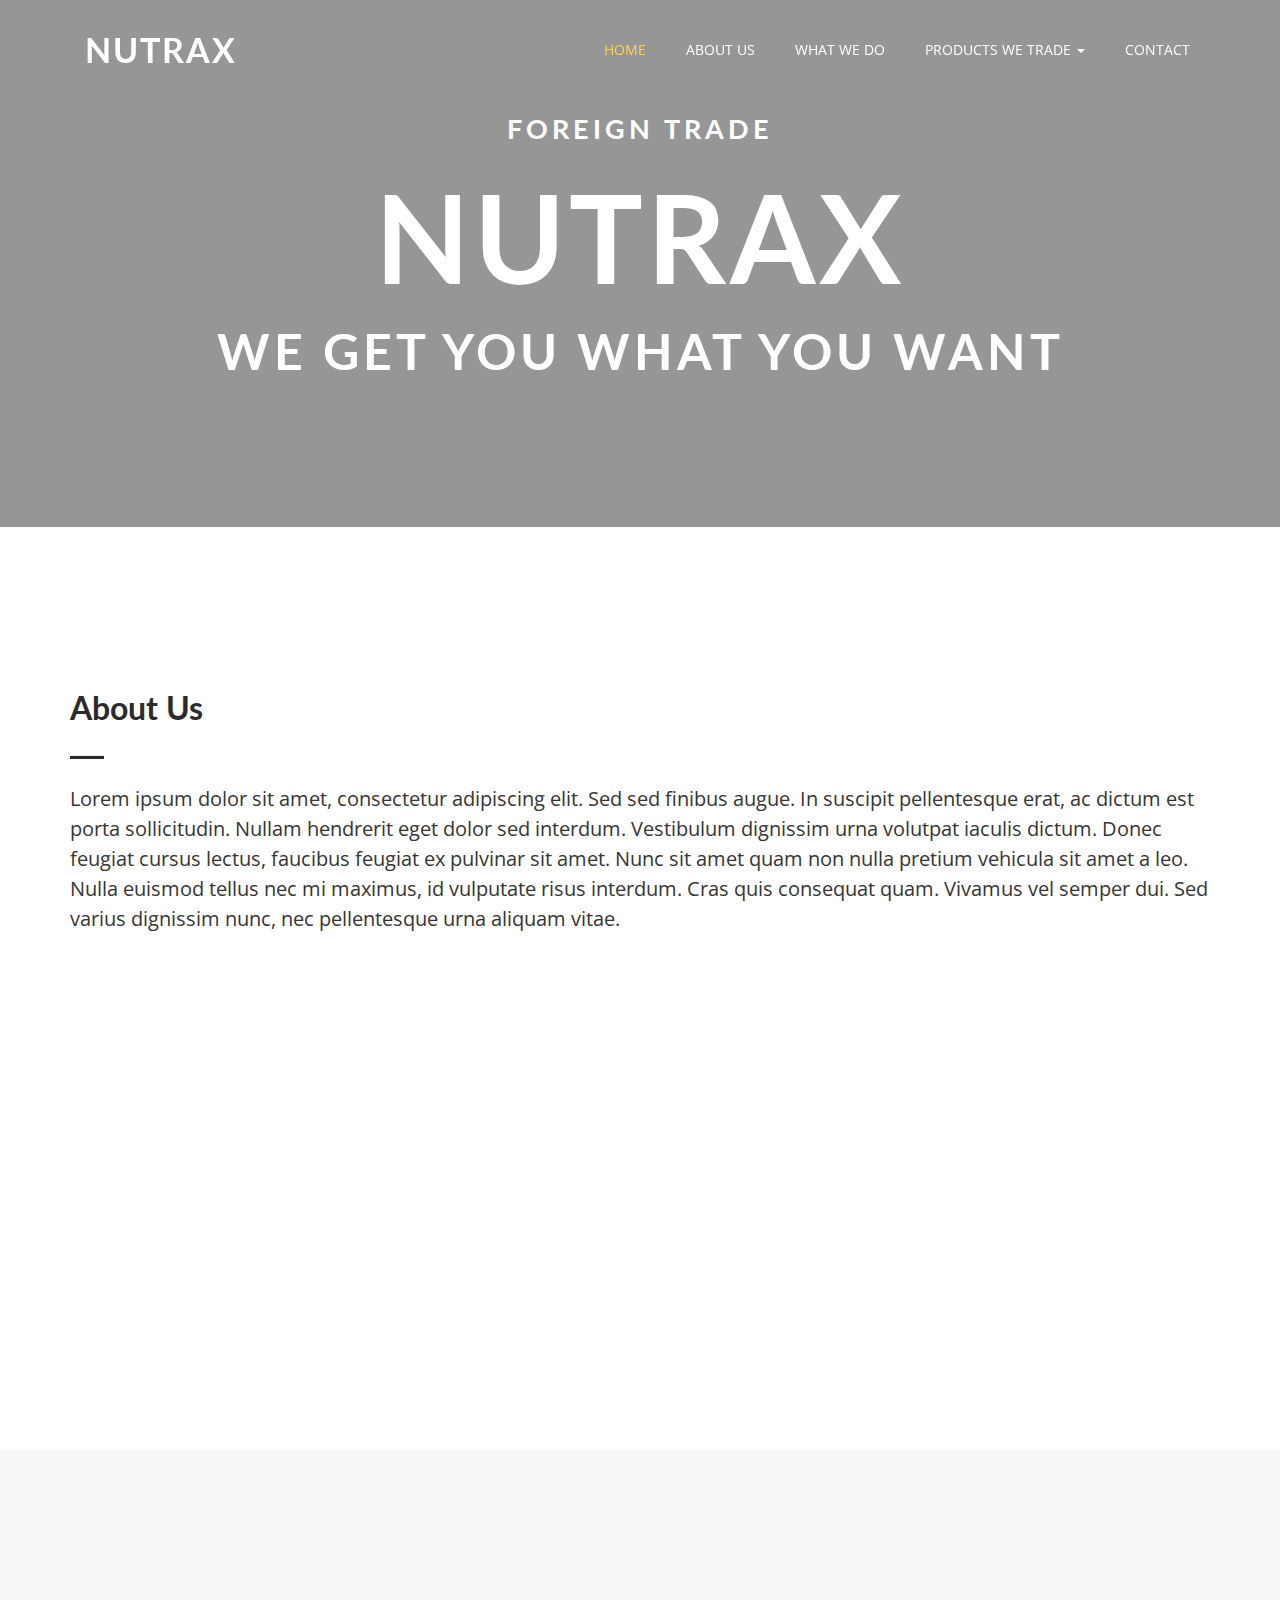
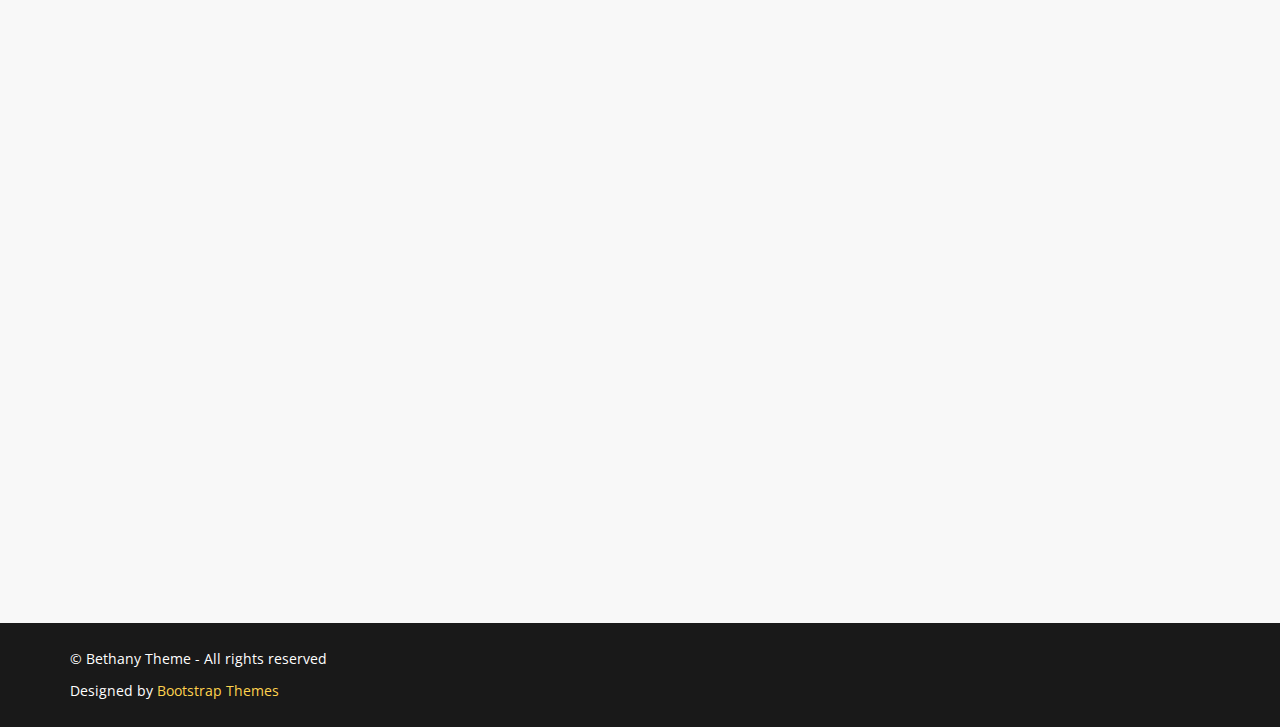
==== index2.html @ dbf583a3 "Changed cta-banner" ====
<!DOCTYPE html>
<html lang="en">
    <head>
        <meta charset="utf-8">
        <meta name="viewport" content="width=device-width, initial-scale=1">
        <title>Nutrax S.A.</title>
        <meta name="description" content="Free Bootstrap Theme by BootstrapMade.com">
        <meta name="keywords" content="free website templates, free bootstrap themes, free template, free bootstrap, free website template">
        <link href='https://fonts.googleapis.com/css?family=Lato:400,700,300|Open+Sans:400,600,700,300' rel='stylesheet' type='text/css'>
        <link rel="stylesheet" type="text/css" href="css/bootstrap.min.css">
        <link rel="stylesheet" type="text/css" href="css/font-awesome.min.css">
        <link rel="stylesheet" type="text/css" href="css/animate.css">
        <link rel="stylesheet" type="text/css" href="css/style.css">
    </head>
    <body>
        <!--header-->
        <header class="main-header" id="header">
            <div class="bg-color">
                <!--nav-->
                <nav class="nav navbar-default navbar-fixed-top">
                    <div class="container">
                        <div class="col-md-12">
                            <div class="navbar-header">
                                <button type="button" class="navbar-toggle collapsed" data-toggle="collapse" data-target="#mynavbar" aria-expanded="false" aria-controls="navbar">
                                <span class="fa fa-bars"></span>
                                </button>
                                <a href="index.html" class="navbar-brand">Nutrax</a>
                            </div>
                            <div class="collapse navbar-collapse navbar-right" id="mynavbar">
                                <ul class="nav navbar-nav">
                                    <li class="active"><a href="#header">Home</a></li>
                                    <li><a href="#portfolio">About us</a></li>
                                    <li><a href="#feature">What we do</a></li>
                                    <li class="active">
                                    <li class="dropdown">
                                        <a class="dropdown-toggle" data-toggle="dropdown" href="#">Products we trade
                                            <span class="caret"></span></a>
                                            <ul class="dropdown-menu">
                                                <li><a href="#">Horse Hair</a></li>
                                                <li><a href="#">Donkey Meat</a></li>
                                                <li><a href="#">Sisal Fibre</a></li>
                                            </ul>
                                        </li>
                                        <li><a href="#contact">Contact</a></li>
                                    </ul>
                                </div>
                            </div>
                        </div>
                    </nav>
                    <!--/ nav-->
                    <div class="container text-center">
                        <div class="wrapper wow fadeInUp delay-05s" >
                            <h2 class="top-title">Foreign Trade</h2>
                            <h3 class="title">Nutrax</h3>
                            <h4 class="sub-title">We get you what you want</h4>
                        </div>
                    </div>
                </div>
            </header>
            <!--/ header-->
            <!---->
            <section class="section-padding wow fadeInUp delay-02s" id="portfolio">
                <div class="container">
                    <div class="row">
                        <div class="col-sm-12">
                            <div class="section-title">
                                <h2 class="head-title">About Us</h2>
                                <hr class="botm-line">
                                <p class="sec-para">Lorem ipsum dolor sit amet, consectetur adipiscing elit. Sed sed finibus augue. In suscipit pellentesque erat, ac dictum est porta sollicitudin. Nullam hendrerit eget dolor sed interdum. Vestibulum dignissim urna volutpat iaculis dictum. Donec feugiat cursus lectus, faucibus feugiat ex pulvinar sit amet. Nunc sit amet quam non nulla pretium vehicula sit amet a leo. Nulla euismod tellus nec mi maximus, id vulputate risus interdum. Cras quis consequat quam. Vivamus vel semper dui. Sed varius dignissim nunc, nec pellentesque urna aliquam vitae.</p>
                            </div>
                        </div>
                    </div>
                </div>
            </section>
            <!---->
            <!---->
            <section class="section-padding parallax bg-image-2 section wow fadeIn delay-08s" id="cta-2">
                <div class="container">
                    <div class="row">
                        <div class="col-md-8">
                        </div>
                    </div>
                </div>
            </section>
            <!---->
            <section class="section-padding parallax bg-image-2 section wow fadeIn delay-08s" id="cta-2">
                <div class="container">
                    <div class="row">
                        <div class="col-md-8">
                            <div class="cta-txt">
                                <h3>Subscribe For Updates</h3>
                                <p>Join our 1000+ subscribers and get access to the latest tools, freebies, product announcements and much more!</p>
                            </div>
                        </div>
                    </div>
                </div>
            </section>
            <!---->
            <section id="feature" class="section-padding">
                <div class="container">
                    <div class="row">
                        <div class="col-md-3 wow fadeInLeft delay-05s">
                            <div class="section-title">
                                <h2 class="head-title">What we do</h2>
                                <hr class="botm-line">
                                <p class="sec-para">These are some products we've worked and/or are currently working with, but we are open to trading many more</p>
                            </div>
                        </div>
                        <div class="col-md-9">
                            <div class="col-md-6 wow fadeInRight delay-02s">
                                <div class="icon">
                                    <i class="fa fa-paint-brush"></i>
                                </div>
                                <div class="icon-text">
                                    <h3 class="txt-tl">Easy to Learn and Design</h3>
                                    <p class="txt-para">Lorem ipsum dolor sit amet, consectetur adipiscing elit. Vestibulum id ligula felis euismod semper. </p>
                                </div>
                            </div>
                            <div class="col-md-6 wow fadeInRight delay-02s">
                                <div class="icon">
                                    <i class="fa fa-cogs"></i>
                                </div>
                                <div class="icon-text">
                                    <h3 class="txt-tl">Bootstrap 3.3.2</h3>
                                    <p class="txt-para">Lorem ipsum dolor sit amet, consectetur adipiscing elit. Vestibulum id ligula felis euismod semper. </p>
                                </div>
                            </div>
                            <div class="col-md-6 wow fadeInRight delay-04s">
                                <div class="icon">
                                    <i class="fa fa-mobile"></i>
                                </div>
                                <div class="icon-text">
                                    <h3 class="txt-tl">Responsive Design</h3>
                                    <p class="txt-para">Lorem ipsum dolor sit amet, consectetur adipiscing elit. Vestibulum id ligula felis euismod semper. </p>
                                </div>
                            </div>
                            <div class="col-md-6 wow fadeInRight delay-04s">
                                <div class="icon">
                                    <i class="fa fa-desktop"></i>
                                </div>
                                <div class="icon-text">
                                    <h3 class="txt-tl">No Coding, No Shortcodes</h3>
                                    <p class="txt-para">Lorem ipsum dolor sit amet, consectetur adipiscing elit. Vestibulum id ligula felis euismod semper. </p>
                                </div>
                            </div>
                            <div class="col-md-6 wow fadeInRight delay-06s">
                                <div class="icon">
                                    <i class="fa fa-lightbulb-o"></i>
                                </div>
                                <div class="icon-text">
                                    <h3 class="txt-tl">High Coversion</h3>
                                    <p class="txt-para">Lorem ipsum dolor sit amet, consectetur adipiscing elit. Vestibulum id ligula felis euismod semper. </p>
                                </div>
                            </div>
                            <div class="col-md-6 wow fadeInRight delay-06s">
                                <div class="icon">
                                    <i class="fa fa-clock-o"></i>
                                </div>
                                <div class="icon-text">
                                    <h3 class="txt-tl">Save Tons of Time</h3>
                                    <p class="txt-para">Lorem ipsum dolor sit amet, consectetur adipiscing elit. Vestibulum id ligula felis euismod semper. </p>
                                </div>
                            </div>
                        </div>
                    </div>
                </div>
            </section>
            <!---->
            <footer class="" id="footer">
                <div class="container">
                    <div class="row">
                        <div class="col-sm-7 footer-copyright">
                            © Bethany Theme - All rights reserved
                            <div class="credits">
                                <!--
                                All the links in the footer should remain intact.
                                You can delete the links only if you purchased the pro version.
                                Licensing information: https://bootstrapmade.com/license/
                                Purchase the pro version with working PHP/AJAX contact form: https://bootstrapmade.com/buy/?theme=Bethany
                                -->
                                Designed by <a href="https://bootstrapmade.com/">Bootstrap Themes</a>
                            </div>
                        </div>
                    </div>
                </div>
            </footer>
            <!---->
            <!--contact ends-->
            <script src="js/jquery.min.js"></script>
            <script src="js/jquery.easing.min.js"></script>
            <script src="js/bootstrap.min.js"></script>
            <script src="js/wow.js"></script>
            <script src="js/custom.js"></script>
            <script src="contactform/contactform.js"></script>
            
        </body>
    </html>
---- css/style.css ----
/*
    Theme Name: Bethany
    Theme URL: https://bootstrapmade.com/bethany-free-onepage-bootstrap-theme/
    Author: BootstrapMade.com
    Author URL: https://bootstrapmade.com
*/

body {
	line-height: 1.5;
	font-family: 'Open Sans', sans-serif;
    overflow-x: hidden; 
}
ol, ul {
	list-style: none;
}
blockquote, q {
	quotes: none;
}
blockquote:before, blockquote:after,
q:before, q:after {
	content: '';
	content: none;
}
table {
	border-collapse: collapse;
	border-spacing: 0;
}
.section-padding
{
	padding: 60px 0px;
}
h1, h2, h3, h4, h5, h6
{
	font-family: 'Lato', sans-serif;
}
/**media Queries**/
.navbar-default {
    background-color: transparent;
}
.main-header
{
	background: url(../img/banner.jpeg) no-repeat;
	background-size: cover;
	min-height: 610px;
}
.bg-color
{
	background-color: RGBA(0, 0, 0, 0.41);
}

.nav > li > a {
    padding: 0px;
}
.navbar-brand
{
	padding: 0px;
	height: inherit;
	font-family: 'Lato', sans-serif;
}
.navbar-default .navbar-brand {
    color: #fff;
	font-size: 34px;
	text-transform: uppercase;
	font-weight: 700;
	letter-spacing: 2px;
}
.navbar-default .navbar-nav > .active > a, .navbar-default .navbar-nav > .active > a:focus, .navbar-default .navbar-nav > .active > a:hover {
    color: #FFD34E;
    background-color: transparent;
    text-transform: uppercase;
}
.navbar-default .navbar-nav > li > a {
    color: #fff;
    padding: 0px 20px;
    text-transform: uppercase;
}
.navbar-default .navbar-nav > li > a:hover, .navbar-default .navbar-nav > li > a:focus
{
	color: #FFD34E;
}

.navbar-fixed-top {
    padding: 40px 0;
    transition: all 0.5s;
}

.top-nav-collapse {
    background: rgba(0,0,0,0.8);
    padding: 25px 0;
}


.wrapper
{
	padding: 90px 0px 130px;
}
.top-title
{
	z-index: 5;
	font-size: 27px;
	font-weight: 700;
	color: #fff;
	line-height: 38px;
	letter-spacing: 4px;
	opacity: 1;
	text-transform: uppercase;
}
.sub-title
{
	font-size: 50px;
	font-weight: 700;
	color: #fff;
	line-height: 71px;
	letter-spacing: 4px;
	opacity: 1;
	text-transform: uppercase;
}
.title
{
	font-size: 123px;
	font-weight: 700;
	color: #fff;
	line-height: 88px;
	letter-spacing: 4px;
	opacity: 1;
	text-transform: uppercase;
	padding: 25px 0px;
}
.btn-submit
{
    background: #FFD34E;
    border: 0px;
    display: inline-block;
    font-size: 16px;
    text-transform: uppercase;
    padding: 10px 40px;
    font-weight: normal;
    border-radius: 0px;
    letter-spacing: 1px;
    color: #333;
    position: relative;
    overflow: hidden;
    -webkit-transition: all 0.4s ease-in-out;
    -moz-transition: all 0.4s ease-in-out;
    -o-transition: all 0.4s ease-in-out;
    -ms-transition: all 0.4s ease-in-out;
    transition: all 0.4s ease-in-out;
    margin-top: 25px;
    border: 2px solid  #FFD34E;
}

.btn-submit:hover {
    background: #fff;
}
/****/
#cta-1
{
	padding: 40px 0px;
}
.cta-info
{
	border: 5px solid #FFD34E;
	padding: 40px 0px;
}
.cta-info h3
{
	font-size: 24px;
}
.dec-tec
{
	font-size: 34px;
}
/****/
#feature
{
	background-color: #f8f8f8;
}
.head-title
{
	color: #2b2b2b;
	font-size: 32px;
	font-weight: 700;
}
.botm-line
{
	background-color: #2b2b2b;
	width: 34px;
	height: 3px;
	display: inline-block;
}
.section-title:hover .botm-line
{
	width: 70px;
	/* For Safari 3.1 to 6.0 */
    -webkit-transition-property: width;
    -webkit-transition-duration: 2s;
    -webkit-transition-timing-function: linear;
    -webkit-transition-delay: 1s;
    /* Standard syntax */
    transition-property: width;
    transition-duration: 2s;
    transition-timing-function: linear;
    transition-delay: 1s;
}
p
{
    font-size: 20px;
	color: #363636;
}
.icon {
    position: relative;
    height: 48px;
    width: 48px;
    float: left;
    margin-top: 14px;
    margin-bottom: 20px;
}
.icon i
{
	font-size: 35px;
}
.icon-text {
    margin-left: 73px;
    padding:0px 25px 25px 0px;
}
h3.txt-tl {
    font-size: 24px;
    line-height: 1.35;
}
/****/
.parallax {
    background-attachment: fixed;
    background-repeat: repeat-y;
    background-position: center center;
}
.bg-image-2 {
    background: url('../img/cta-banner.jpg') no-repeat center fixed;
    -webkit-background-size: 100% auto;
    -moz-background-size: 100% auto;
    -o-background-size: 100% auto;
    background-size: 100% auto;
    -webkit-background-size: cover;
    -moz-background-size: cover;
    -o-background-size: cover;
    background-size: cover;
}
.section {
    position: relative;
    padding: 88px 0 67px 0;
    display: block;
}
.cta-txt h3 {
    
    font-size: 32px;
    margin-bottom: 10px;
    font-weight: 700;
    color: #fff;
}
.cta-txt p
{
	color: #fff;
}
/****/
.portfolio-box
{ct

	margin-bottom: 15px;
}
.padding-right-zero
{
	padding-right: 0px;
}
#contact
{
	background-color: #f8f8f8;
}

.validation {
    color: red;
    display:none;
    margin: 0 0 20px;
    font-weight:400;
    font-size:13px;
}

#sendmessage {
    color: green;
    border:1px solid green;
    display:none;
    text-align:center;
    padding:15px;
    font-weight:600;
    margin-bottom:15px;
}

#errormessage {
    color: red;
    display:none;
    border:1px solid red;
    text-align:center;
    padding:15px;
    font-weight:600;
    margin-bottom:15px;
}

#sendmessage.show, #errormessage.show, .show {
	display:block;
}

.black
{
	color: #000 !important;
	font-weight: 600;
}
.btn-send
{
	border-radius: 0px;
	color: #000;
	background-color: #FFD34E;
}
a, a:hover
{
	color: #FFD34E;
}
.cont-title
{
	font-size: 24px;
	padding:15px 0px;
}
.location-info p span {
    display: inline-block;
}
.location-info p span {
    width: 40px;
    font-size: 24px;
    color: #666;
    vertical-align: middle;
}
.location-info p {
    margin-bottom: 5px;
}
.location-info p {
    font-size: 18px;
    line-height: 32px;
    color: #000;
}
.contact-icon-container {
    position: absolute;
    top: -38px;
    right: 0;
    padding-right: 20px;
    font-size: 320px;
    color: #555;
    line-height: 300px;
    -ms-transform: rotate(20deg);
    -moz-transform: rotate(20deg);
    -webkit-transform: rotate(20deg);
    transform: rotate(20deg);
}
/****/
#footer
{
	background-color: #191919;
	padding: 20px 0px;
}
.footer-copyright {
    color: #fff;
    line-height: 32px;
    text-align: left;
}
.footer-social
{
	float: right;
}
.footer-social a {
    font-size: 18px;
    color: #666;
}
.link-dec, .link-dec:hover{
    color: #000;
}
/****/
@media (min-width: 451px) and (max-width: 900px){
    .section-title{
        margin-bottom: 15px;
    }
}
@media (min-width: 20px) and (max-width: 450px){
    .navbar-toggle:hover, .navbar-toggle{
        background-color: #fff;
        color: #000;
    }
    .navbar-toggle{
        margin-top: 0px;
    }
    .navbar-default .navbar-nav > li > a{
        text-align: center;
        background-color: rgba(255, 255, 255, 0.32);
        color: #000;
    }
    .navbar-default .navbar-nav > .active > a, .navbar-default .navbar-nav > .active > a:focus, .navbar-default .navbar-nav > .active > a:hover, .navbar-default .navbar-nav > li > a:hover, .navbar-default .navbar-nav > li > a:focus{
        background-color: rgba(255, 255, 255, 0.32);
        color: #FFD34E;
    }
    .top-title{
        font-size: 15px;
    }
    .title{
        font-size: 50px;
    }
    .sub-title{
        font-size: 24px;
    }
    .footer-copyright {
    text-align: center;
    }
    .padding-right-zero{
        padding-right: 15px;
    }
    .section-title{
        margin-bottom: 15px;
    }
    .cta-txt h3{
        font-size: 28px;
    }
    body{
        font-size: 14px;
    }
    h3.txt-tl{
        font-size: 20px;
    }
}
/****/
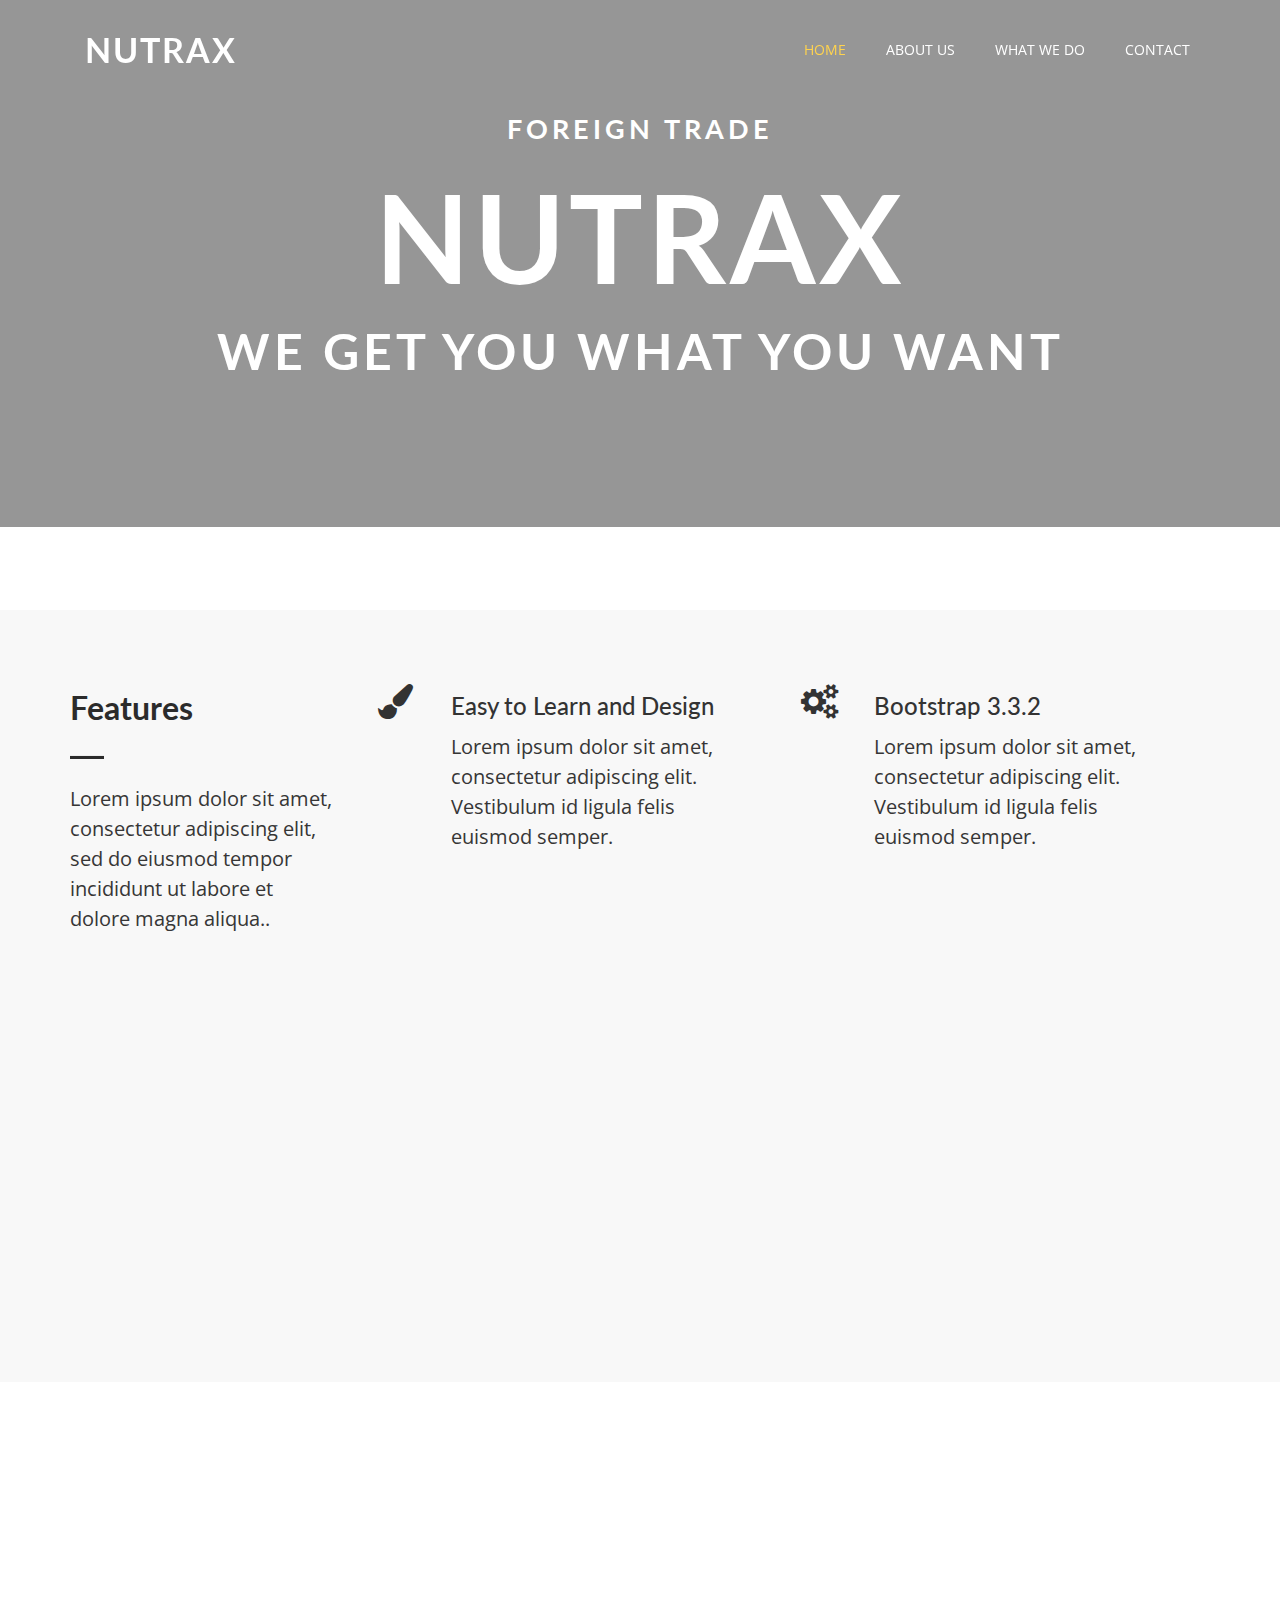
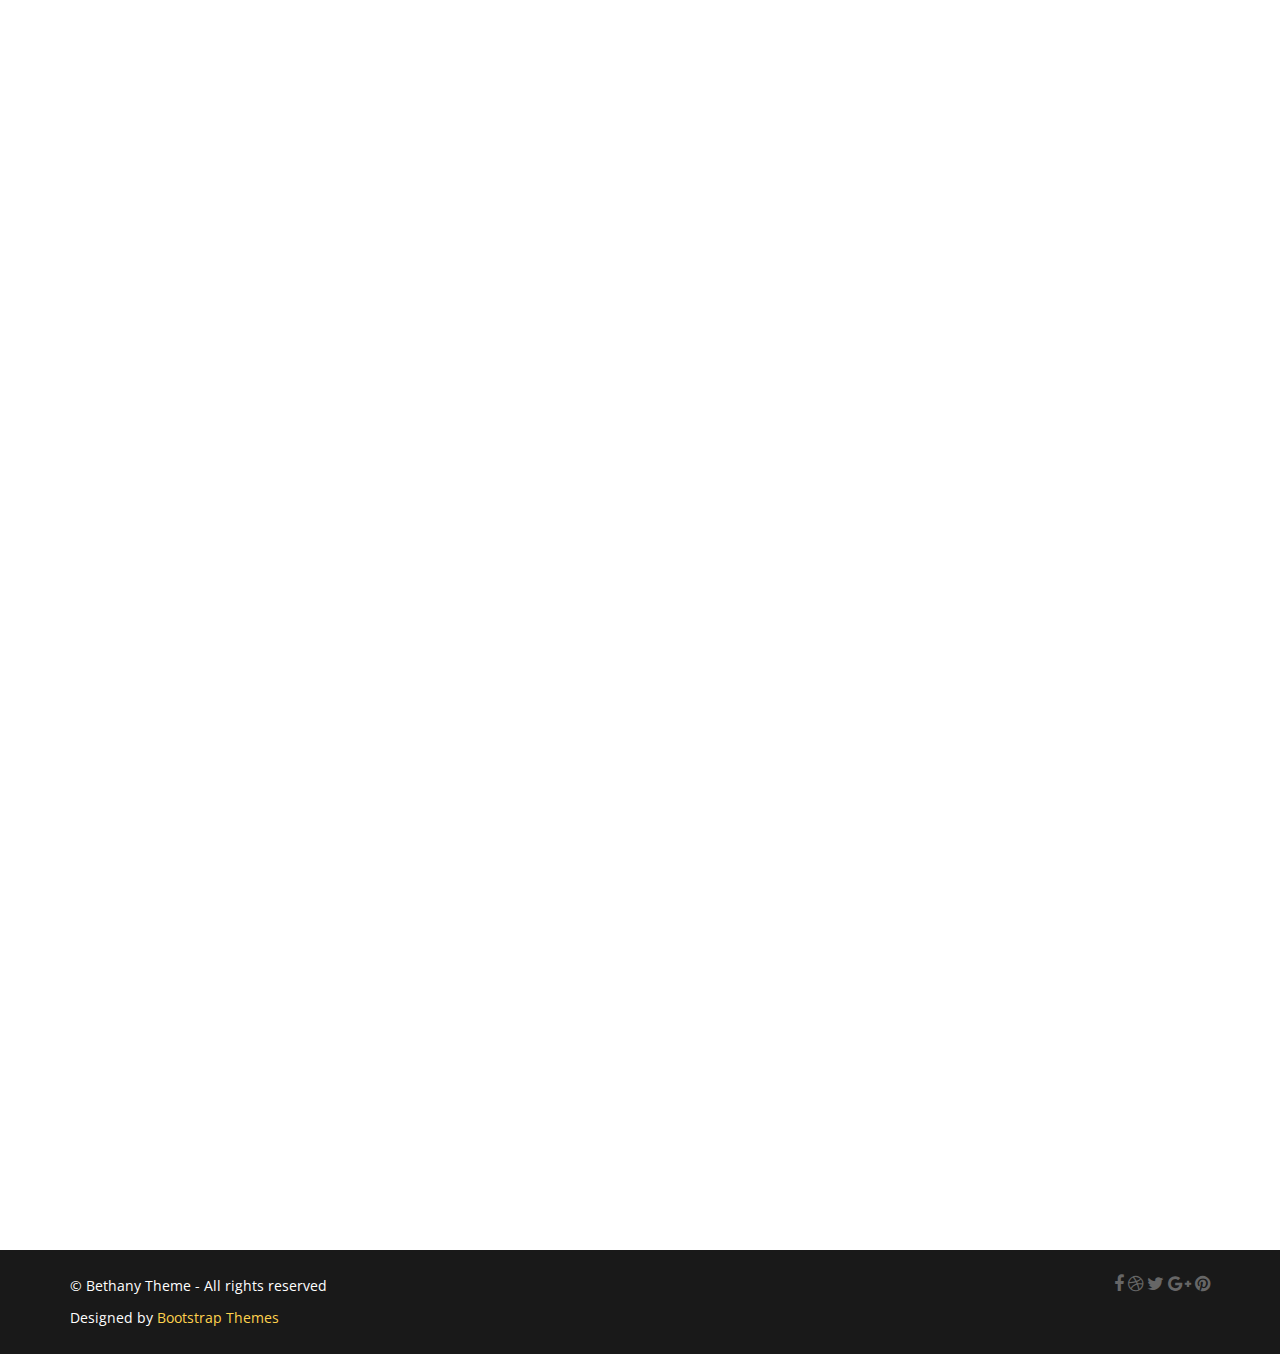
==== commit aabc8e70: "Inverted the names of index.html and index2.html" ====
--- a/index2.html
+++ b/index2.html
@@ -11,6 +11,12 @@
         <link rel="stylesheet" type="text/css" href="css/font-awesome.min.css">
         <link rel="stylesheet" type="text/css" href="css/animate.css">
         <link rel="stylesheet" type="text/css" href="css/style.css">
+        <!-- =======================================================
+        Theme Name: Bethany
+        Theme URL: https://bootstrapmade.com/bethany-free-onepage-bootstrap-theme/
+        Author: BootstrapMade.com
+        Author URL: https://bootstrapmade.com
+        ======================================================= -->
     </head>
     <body>
         <!--header-->
@@ -24,174 +30,259 @@
                                 <button type="button" class="navbar-toggle collapsed" data-toggle="collapse" data-target="#mynavbar" aria-expanded="false" aria-controls="navbar">
                                 <span class="fa fa-bars"></span>
                                 </button>
-                                <a href="index.html" class="navbar-brand">Nutrax</a>
+                                <a href="index2.html" class="navbar-brand">Nutrax</a>
                             </div>
                             <div class="collapse navbar-collapse navbar-right" id="mynavbar">
                                 <ul class="nav navbar-nav">
                                     <li class="active"><a href="#header">Home</a></li>
-                                    <li><a href="#portfolio">About us</a></li>
-                                    <li><a href="#feature">What we do</a></li>
-                                    <li class="active">
-                                    <li class="dropdown">
-                                        <a class="dropdown-toggle" data-toggle="dropdown" href="#">Products we trade
-                                            <span class="caret"></span></a>
-                                            <ul class="dropdown-menu">
-                                                <li><a href="#">Horse Hair</a></li>
-                                                <li><a href="#">Donkey Meat</a></li>
-                                                <li><a href="#">Sisal Fibre</a></li>
-                                            </ul>
-                                        </li>
-                                        <li><a href="#contact">Contact</a></li>
-                                    </ul>
-                                </div>
-                            </div>
-                        </div>
-                    </nav>
-                    <!--/ nav-->
-                    <div class="container text-center">
-                        <div class="wrapper wow fadeInUp delay-05s" >
-                            <h2 class="top-title">Foreign Trade</h2>
-                            <h3 class="title">Nutrax</h3>
-                            <h4 class="sub-title">We get you what you want</h4>
-                        </div>
-                    </div>
-                </div>
-            </header>
-            <!--/ header-->
-            <!---->
-            <section class="section-padding wow fadeInUp delay-02s" id="portfolio">
-                <div class="container">
-                    <div class="row">
-                        <div class="col-sm-12">
-                            <div class="section-title">
-                                <h2 class="head-title">About Us</h2>
-                                <hr class="botm-line">
-                                <p class="sec-para">Lorem ipsum dolor sit amet, consectetur adipiscing elit. Sed sed finibus augue. In suscipit pellentesque erat, ac dictum est porta sollicitudin. Nullam hendrerit eget dolor sed interdum. Vestibulum dignissim urna volutpat iaculis dictum. Donec feugiat cursus lectus, faucibus feugiat ex pulvinar sit amet. Nunc sit amet quam non nulla pretium vehicula sit amet a leo. Nulla euismod tellus nec mi maximus, id vulputate risus interdum. Cras quis consequat quam. Vivamus vel semper dui. Sed varius dignissim nunc, nec pellentesque urna aliquam vitae.</p>
-                            </div>
-                        </div>
-                    </div>
-                </div>
-            </section>
-            <!---->
-            <!---->
-            <section class="section-padding parallax bg-image-2 section wow fadeIn delay-08s" id="cta-2">
-                <div class="container">
-                    <div class="row">
-                        <div class="col-md-8">
-                        </div>
-                    </div>
-                </div>
-            </section>
-            <!---->
-            <section class="section-padding parallax bg-image-2 section wow fadeIn delay-08s" id="cta-2">
-                <div class="container">
-                    <div class="row">
-                        <div class="col-md-8">
-                            <div class="cta-txt">
-                                <h3>Subscribe For Updates</h3>
-                                <p>Join our 1000+ subscribers and get access to the latest tools, freebies, product announcements and much more!</p>
-                            </div>
-                        </div>
-                    </div>
-                </div>
-            </section>
-            <!---->
-            <section id="feature" class="section-padding">
-                <div class="container">
-                    <div class="row">
-                        <div class="col-md-3 wow fadeInLeft delay-05s">
-                            <div class="section-title">
-                                <h2 class="head-title">What we do</h2>
-                                <hr class="botm-line">
-                                <p class="sec-para">These are some products we've worked and/or are currently working with, but we are open to trading many more</p>
-                            </div>
-                        </div>
-                        <div class="col-md-9">
-                            <div class="col-md-6 wow fadeInRight delay-02s">
-                                <div class="icon">
-                                    <i class="fa fa-paint-brush"></i>
-                                </div>
-                                <div class="icon-text">
-                                    <h3 class="txt-tl">Easy to Learn and Design</h3>
-                                    <p class="txt-para">Lorem ipsum dolor sit amet, consectetur adipiscing elit. Vestibulum id ligula felis euismod semper. </p>
-                                </div>
-                            </div>
-                            <div class="col-md-6 wow fadeInRight delay-02s">
-                                <div class="icon">
-                                    <i class="fa fa-cogs"></i>
-                                </div>
-                                <div class="icon-text">
-                                    <h3 class="txt-tl">Bootstrap 3.3.2</h3>
-                                    <p class="txt-para">Lorem ipsum dolor sit amet, consectetur adipiscing elit. Vestibulum id ligula felis euismod semper. </p>
-                                </div>
-                            </div>
-                            <div class="col-md-6 wow fadeInRight delay-04s">
-                                <div class="icon">
-                                    <i class="fa fa-mobile"></i>
-                                </div>
-                                <div class="icon-text">
-                                    <h3 class="txt-tl">Responsive Design</h3>
-                                    <p class="txt-para">Lorem ipsum dolor sit amet, consectetur adipiscing elit. Vestibulum id ligula felis euismod semper. </p>
-                                </div>
-                            </div>
-                            <div class="col-md-6 wow fadeInRight delay-04s">
-                                <div class="icon">
-                                    <i class="fa fa-desktop"></i>
-                                </div>
-                                <div class="icon-text">
-                                    <h3 class="txt-tl">No Coding, No Shortcodes</h3>
-                                    <p class="txt-para">Lorem ipsum dolor sit amet, consectetur adipiscing elit. Vestibulum id ligula felis euismod semper. </p>
-                                </div>
-                            </div>
-                            <div class="col-md-6 wow fadeInRight delay-06s">
-                                <div class="icon">
-                                    <i class="fa fa-lightbulb-o"></i>
-                                </div>
-                                <div class="icon-text">
-                                    <h3 class="txt-tl">High Coversion</h3>
-                                    <p class="txt-para">Lorem ipsum dolor sit amet, consectetur adipiscing elit. Vestibulum id ligula felis euismod semper. </p>
-                                </div>
-                            </div>
-                            <div class="col-md-6 wow fadeInRight delay-06s">
-                                <div class="icon">
-                                    <i class="fa fa-clock-o"></i>
-                                </div>
-                                <div class="icon-text">
-                                    <h3 class="txt-tl">Save Tons of Time</h3>
-                                    <p class="txt-para">Lorem ipsum dolor sit amet, consectetur adipiscing elit. Vestibulum id ligula felis euismod semper. </p>
-                                </div>
-                            </div>
-                        </div>
-                    </div>
-                </div>
-            </section>
-            <!---->
-            <footer class="" id="footer">
-                <div class="container">
-                    <div class="row">
-                        <div class="col-sm-7 footer-copyright">
-                            © Bethany Theme - All rights reserved
-                            <div class="credits">
-                                <!--
-                                All the links in the footer should remain intact.
-                                You can delete the links only if you purchased the pro version.
-                                Licensing information: https://bootstrapmade.com/license/
-                                Purchase the pro version with working PHP/AJAX contact form: https://bootstrapmade.com/buy/?theme=Bethany
-                                -->
-                                Designed by <a href="https://bootstrapmade.com/">Bootstrap Themes</a>
-                            </div>
-                        </div>
-                    </div>
-                </div>
-            </footer>
-            <!---->
-            <!--contact ends-->
-            <script src="js/jquery.min.js"></script>
-            <script src="js/jquery.easing.min.js"></script>
-            <script src="js/bootstrap.min.js"></script>
-            <script src="js/wow.js"></script>
-            <script src="js/custom.js"></script>
-            <script src="contactform/contactform.js"></script>
-            
-        </body>
-    </html>+                                    <li><a href="#feature">About Us</a></li>
+                                    <li><a href="#portfolio">What we do</a></li>
+                                    <li><a href="#contact">Contact</a></li>
+                                </ul>
+                            </div>
+                        </div>
+                    </div>
+                </nav>
+                <!--/ nav-->
+                <div class="container text-center">
+                    <div class="wrapper wow fadeInUp delay-05s" >
+                        <h2 class="top-title">Foreign Trade</h2>
+                        <h3 class="title">Nutrax</h3>
+                        <h4 class="sub-title">We get you what you want</h4>
+                    </div>
+                </div>
+            </div>
+        </header>
+        <!--/ header-->
+        <!---->
+        <section id="feature" class="section-padding">
+            <div class="container">
+                <div class="row">
+                    <div class="col-md-3 wow fadeInLeft delay-05s">
+                        <div class="section-title">
+                            <h2 class="head-title">Features</h2>
+                            <hr class="botm-line">
+                            <p class="sec-para">Lorem ipsum dolor sit amet, consectetur adipiscing elit, sed do eiusmod tempor incididunt ut labore et dolore magna aliqua..</p>
+                        </div>
+                    </div>
+                    <div class="col-md-9">
+                        <div class="col-md-6 wow fadeInRight delay-02s">
+                            <div class="icon">
+                                <i class="fa fa-paint-brush"></i>
+                            </div>
+                            <div class="icon-text">
+                                <h3 class="txt-tl">Easy to Learn and Design</h3>
+                                <p class="txt-para">Lorem ipsum dolor sit amet, consectetur adipiscing elit. Vestibulum id ligula felis euismod semper. </p>
+                            </div>
+                        </div>
+                        <div class="col-md-6 wow fadeInRight delay-02s">
+                            <div class="icon">
+                                <i class="fa fa-cogs"></i>
+                            </div>
+                            <div class="icon-text">
+                                <h3 class="txt-tl">Bootstrap 3.3.2</h3>
+                                <p class="txt-para">Lorem ipsum dolor sit amet, consectetur adipiscing elit. Vestibulum id ligula felis euismod semper. </p>
+                            </div>
+                        </div>
+                        <div class="col-md-6 wow fadeInRight delay-04s">
+                            <div class="icon">
+                                <i class="fa fa-mobile"></i>
+                            </div>
+                            <div class="icon-text">
+                                <h3 class="txt-tl">Responsive Design</h3>
+                                <p class="txt-para">Lorem ipsum dolor sit amet, consectetur adipiscing elit. Vestibulum id ligula felis euismod semper. </p>
+                            </div>
+                        </div>
+                        <div class="col-md-6 wow fadeInRight delay-04s">
+                            <div class="icon">
+                                <i class="fa fa-desktop"></i>
+                            </div>
+                            <div class="icon-text">
+                                <h3 class="txt-tl">No Coding, No Shortcodes</h3>
+                                <p class="txt-para">Lorem ipsum dolor sit amet, consectetur adipiscing elit. Vestibulum id ligula felis euismod semper. </p>
+                            </div>
+                        </div>
+                        <div class="col-md-6 wow fadeInRight delay-06s">
+                            <div class="icon">
+                                <i class="fa fa-lightbulb-o"></i>
+                            </div>
+                            <div class="icon-text">
+                                <h3 class="txt-tl">High Coversion</h3>
+                                <p class="txt-para">Lorem ipsum dolor sit amet, consectetur adipiscing elit. Vestibulum id ligula felis euismod semper. </p>
+                            </div>
+                        </div>
+                        <div class="col-md-6 wow fadeInRight delay-06s">
+                            <div class="icon">
+                                <i class="fa fa-clock-o"></i>
+                            </div>
+                            <div class="icon-text">
+                                <h3 class="txt-tl">Save Tons of Time</h3>
+                                <p class="txt-para">Lorem ipsum dolor sit amet, consectetur adipiscing elit. Vestibulum id ligula felis euismod semper. </p>
+                            </div>
+                        </div>
+                    </div>
+                </div>
+            </div>
+        </section>
+        <!---->
+        <section class="section-padding parallax bg-image-2 section wow fadeIn delay-08s" id="cta-2">
+            <div class="container">
+                <div class="row">
+                    <div class="col-md-8">
+                        <div class="cta-txt">
+                            <h3>Subscribe</h3>
+                            <p>Join our 1000+ subscribers and get access to the latest tools, freebies, product announcements and much more!</p>
+                        </div>
+                    </div>
+                    <div class="col-md-4 text-center">
+                        <a href="#" class="btn btn-submit">Subscribe Now</a>
+                    </div>
+                </div>
+            </div>
+        </section>
+        <!---->
+        <!---->
+        <section class="section-padding wow fadeInUp delay-02s" id="portfolio">
+            <div class="container">
+                <div class="row">
+                    <div class="col-md-3 col-sm-12">
+                        <div class="section-title">
+                            <h2 class="head-title">Portfolio</h2>
+                            <hr class="botm-line">
+                            <p class="sec-para">Lorem ipsum dolor sit amet, consectetur adipiscing elit, sed do eiusmod tempor incididunt ut labore et dolore magna aliqua..</p>
+                        </div>
+                    </div>
+                    <div class="col-md-9 col-sm-12">
+                        <div class="col-md-4 col-sm-6 padding-right-zero">
+                            <div class="portfolio-box design">
+                                <img src="img/port01.jpg" alt="" class="img-responsive">
+                            </div>
+                        </div>
+                        <div class="col-md-4 col-sm-6 padding-right-zero">
+                            <div class="portfolio-box design">
+                                <img src="img/port02.jpg" alt="" class="img-responsive">
+                            </div>
+                        </div>
+                        <div class="col-md-4 col-sm-6 padding-right-zero">
+                            <div class="portfolio-box design">
+                                <img src="img/port03.jpg" alt="" class="img-responsive">
+                            </div>
+                        </div>
+                        <div class="col-md-4 col-sm-6 padding-right-zero">
+                            <div class="portfolio-box design">
+                                <img src="img/port04.jpg" alt="" class="img-responsive">
+                            </div>
+                        </div>
+                        <div class="col-md-4 col-sm-6 padding-right-zero">
+                            <div class="portfolio-box design">
+                                <img src="img/port05.jpg" alt="" class="img-responsive">
+                            </div>
+                        </div>
+                        <div class="col-md-4 col-sm-6 padding-right-zero">
+                            <div class="portfolio-box design">
+                                <img src="img/port06.jpg" alt="" class="img-responsive">
+                            </div>
+                        </div>
+                    </div>
+                </div>
+            </div>
+        </section>
+        <!---->
+        <!---->
+        <section class="section-padding wow fadeInUp delay-05s" id="contact">
+            <div class="container">
+                <div class="row white">
+                    <div class="col-md-8 col-sm-12">
+                        <div class="section-title">
+                            <h2 class="head-title black">Contact Us</h2>
+                            <hr class="botm-line">
+                            <p class="sec-para black">Lorem ipsum dolor sit amet, consectetur adipiscing elit, sed do eiusmod tempor incididunt ut labore et dolore magna aliqua..</p>
+                        </div>
+                    </div>
+                    <div class="col-md-12 col-sm-12">
+                        <div class="col-md-4 col-sm-6" style="padding-left:0px;">
+                            <h3 class="cont-title">Email Us</h3>
+                            <div id="sendmessage">Your message has been sent. Thank you!</div>
+                            <div id="errormessage"></div>
+                            <div class="contact-info">
+                                <form action="" method="post" role="form" class="contactForm">
+                                    <div class="form-group">
+                                        <input type="text" name="name" class="form-control" id="name" placeholder="Your Name" data-rule="minlen:4" data-msg="Please enter at least 4 chars" />
+                                        <div class="validation"></div>
+                                    </div>
+                                    <div class="form-group">
+                                        <input type="email" class="form-control" name="email" id="email" placeholder="Your Email" data-rule="email" data-msg="Please enter a valid email" />
+                                        <div class="validation"></div>
+                                    </div>
+                                    
+                                    <div class="form-group">
+                                        <input type="text" class="form-control" name="subject" id="subject" placeholder="Subject" data-rule="minlen:4" data-msg="Please enter at least 8 chars of subject" />
+                                        <div class="validation"></div>
+                                    </div>
+                                    
+                                    <div class="form-group">
+                                        <textarea class="form-control" name="message" rows="5" data-rule="required" data-msg="Please write something for us" placeholder="Message"></textarea>
+                                        <div class="validation"></div>
+                                    </div>
+                                    <button type="submit" class="btn btn-send">Send</button>
+                                </form>
+                            </div>
+                            
+                        </div>
+                        <div class="col-md-4 col-sm-6">
+                            <h3 class="cont-title">Visit Us</h3>
+                            <div class="location-info">
+                                <p class="white"><span aria-hidden="true" class="fa fa-map-marker"></span>Via Principe Amedeo 9, Torino, Italy</p>
+                                <p class="white"><span aria-hidden="true" class="fa fa-phone"></span>Phone: 0039 333 12 68 347</p>
+                                <p class="white"><span aria-hidden="true" class="fa fa-envelope"></span>Email: <a href="" class="link-dec">hi@yourdomain.com</a></p>
+                            </div>
+                        </div>
+                        <div class="col-md-4">
+                            <div class="contact-icon-container hidden-md hidden-sm hidden-xs">
+                                <span aria-hidden="true" class="fa fa-envelope-o"></span>
+                            </div>
+                        </div>
+                    </div>
+                </div>
+            </div>
+        </section>
+        <!---->
+        <!---->
+        <footer class="" id="footer">
+            <div class="container">
+                <div class="row">
+                    <div class="col-sm-7 footer-copyright">
+                        © Bethany Theme - All rights reserved
+                        <div class="credits">
+                            <!--
+                            All the links in the footer should remain intact.
+                            You can delete the links only if you purchased the pro version.
+                            Licensing information: https://bootstrapmade.com/license/
+                            Purchase the pro version with working PHP/AJAX contact form: https://bootstrapmade.com/buy/?theme=Bethany
+                            -->
+                            Designed by <a href="https://bootstrapmade.com/">Bootstrap Themes</a>
+                        </div>
+                    </div>
+                    <div class="col-sm-5 footer-social">
+                        <div class="pull-right hidden-xs hidden-sm">
+                            <a href="#"><i class="fa fa-facebook"></i></a>
+                            <a href="#"><i class="fa fa-dribbble"></i></a>
+                            <a href="#"><i class="fa fa-twitter"></i></a>
+                            <a href="#"><i class="fa fa-google-plus"></i></a>
+                            <a href="#"><i class="fa fa-pinterest"></i></a>
+                        </div>
+                    </div>
+                </div>
+            </div>
+        </footer>
+        <!---->
+        <!--contact ends-->
+        <script src="js/jquery.min.js"></script>
+        <script src="js/jquery.easing.min.js"></script>
+        <script src="js/bootstrap.min.js"></script>
+        <script src="js/wow.js"></script>
+        <script src="js/custom.js"></script>
+        <script src="contactform/contactform.js"></script>
+        
+    </body>
+</html>